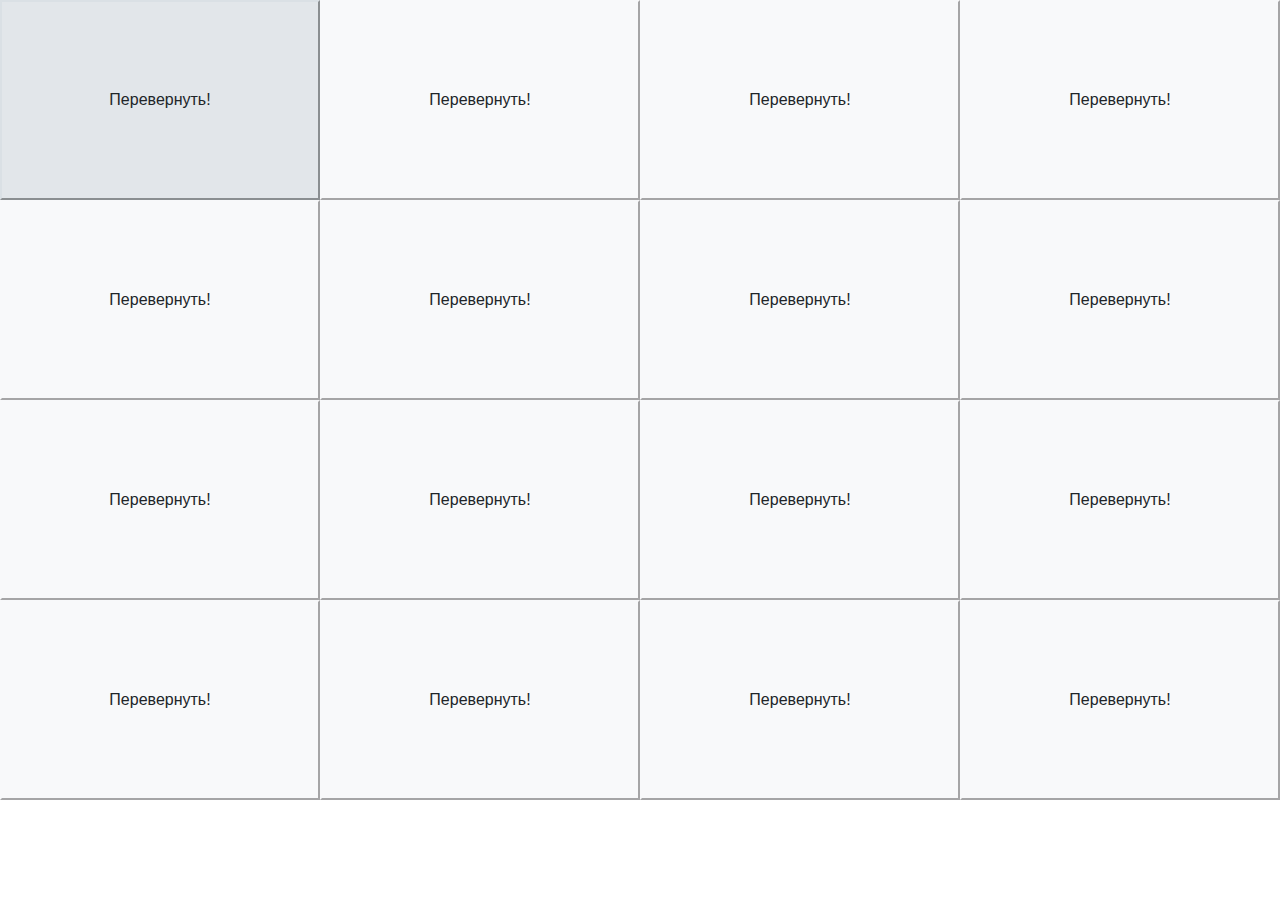
==== homeworks/09_module/index.html @ 47d5725f "add 08 n 09 modules" ====
<!DOCTYPE html>
<html>
    <html lang="ru">
        <head>
        <meta charset="UTF-8">
        <title>Игра в пары</title>
        <meta name="viewport" content="width=device-width, initial-scale=1, shrink-to-fit=no">
        <link 
            rel="stylesheet" 
            href="https://stackpath.bootstrapcdn.com/bootstrap/4.5.2/css/bootstrap.min.css" 
            integrity="sha384-JcKb8q3iqJ61gNV9KGb8thSsNjpSL0n8PARn9HuZOnIxN0hoP+VmmDGMN5t9UJ0Z" 
            crossorigin="anonymous">
        <script defer src="main.js"></script>
        <script>
            document.addEventListener('DOMContentLoaded', function() {
                createCardsApp()
            });
        </script>
        </head>
        <body>
        </body>
    </html>
</html>
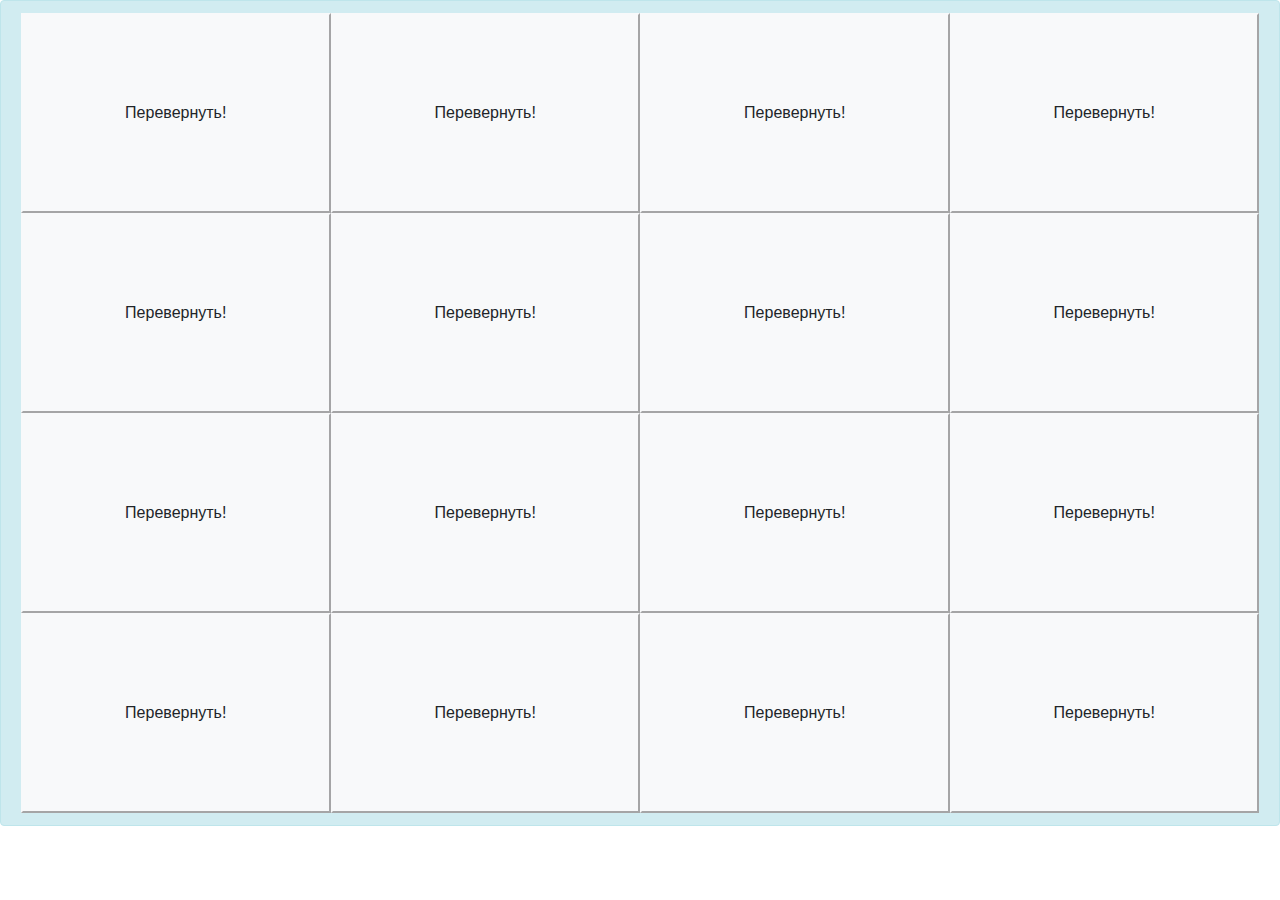
==== commit 560b6f88: "Small changes in 09 module, start 10" ====
--- a/homeworks/09_module/index.html
+++ b/homeworks/09_module/index.html
@@ -18,6 +18,8 @@
         </script>
         </head>
         <body>
+            <div id = "container" class = "alert alert-info">
+            </div>
         </body>
     </html>
 </html>